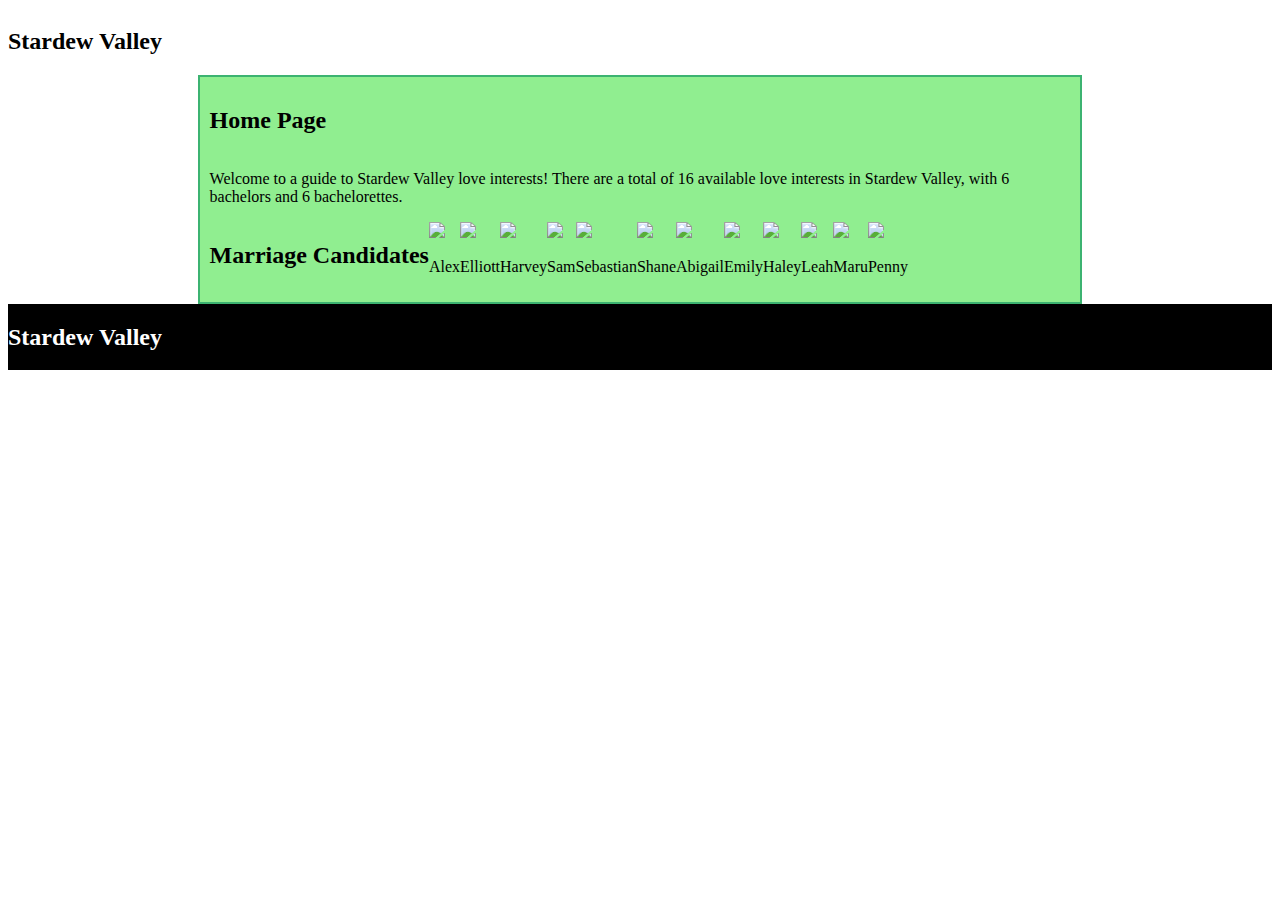
==== index.html @ 75ef610b "first page" ====
<!DOCTYPE html>
<html lang="en" dir="ltr">
  <head>
    <meta charset="utf-8">
    <title>Stardew Valley Love Interests</title>
    <link rel="stylesheet" href="style.css">
  </head>
  <body>
    <div class = "fullPage"> <!-- Div wrapping the whole page -->
      <div class = "headline">
        <h2>Stardew Valley</h2>
      </div>

      <div class = "InfoBox">

      </div>
      <div class = "MainPageBox"> <!-- Div where the main content will be -->
        <h2>Home Page</h2>
        <p>Welcome to a guide to Stardew Valley love interests! There are a total
          of 16 available love interests in Stardew Valley, with 6 bachelors and
          6 bachelorettes.
        </p>
        <div class = "MarriageCandidates"> <!-- Div with all the marriange candidates -->
          <h2>Marriage Candidates</h2>
          <!-- <div class = "Bachelors">
            <h3>Bachelors</h3> -->
              <div class = "Alex">
                <img src = "https://stardewvalleywiki.com/mediawiki/images/0/04/Alex.png">
                <p>Alex</p>
              </div>
              <div class = "Elliott">
                <img src = "https://stardewvalleywiki.com/mediawiki/images/b/bd/Elliott.png">
                <p>Elliott</p>
              </div>
              <div class = "Harvey">
                <img src = https://stardewvalleywiki.com/mediawiki/images/9/95/Harvey.png>
                <p>Harvey</p>
              </div>
              <div class = "Sam">
                <img src = https://stardewvalleywiki.com/mediawiki/images/9/94/Sam.png>
                <p>Sam</p>
              </div>
              <div class = "Sebastian">
                <img src = https://stardewvalleywiki.com/mediawiki/images/a/a8/Sebastian.png>
                <p>Sebastian</p>
              </div>
              <div class = "Shane">
                <img src = https://stardewvalleywiki.com/mediawiki/images/8/8b/Shane.png>
                <p>Shane</p>
              </div>
          <!-- </div> -->

          <!-- <div class = "Bachelorettes">
            <h3>Bachelorettes</h3> -->
            <div class = "Abigail">
              <img src = https://stardewvalleywiki.com/mediawiki/images/8/88/Abigail.png>
              <p>Abigail</p>
            </div>
            <div class = "Emily">
              <img src = https://stardewvalleywiki.com/mediawiki/images/2/28/Emily.png>
              <p>Emily</p>
            </div>
            <div class = "Haley">
              <img src = https://stardewvalleywiki.com/mediawiki/images/1/1b/Haley.png>
              <p>Haley</p>
            </div>
            <div class = "Leah">
              <img src = https://stardewvalleywiki.com/mediawiki/images/e/e6/Leah.png>
              <p>Leah</p>
            </div>
            <div class = "Maru">
              <img src = https://stardewvalleywiki.com/mediawiki/images/f/f8/Maru.png>
              <p>Maru</p>
            </div>
            <div class = "Penny">
              <img src = https://stardewvalleywiki.com/mediawiki/images/a/ab/Penny.png>
              <p>Penny</p>
            </div>
          <!-- </div> -->
        </div>
      </div>

      <div class = "LoveInterestBox">
      </div>

      <div class = "EndingBox">
        <h2>Stardew Valley</h2>
      </div>

    </div>
  </body>
</html>
---- style.css ----
* {
    box-sizing: border-box;
}

body, html {
    padding: 0px;
    border: 0px;
}

.fullPage {
    display: flex;
    flex-direction: column;
}

.MainPageBox {
    display: flex;
    background: lightgreen;
    padding: 10px;
    flex-direction: column;
    justify-content: center;
    /* width: 80%; */
    border: 2px solid mediumseagreen;
    margin-left: 15%;
    margin-right: 15%;
}

.LoveInterestBox {
    display: flex;
    background: lightgreen;
}

.EndingBox {
    display: flex;
    flex-direction: column;
    background: black;
    color: white;
}

.MarriageCandidates {
    display: flex;
    flex-wrap: wrap;
}
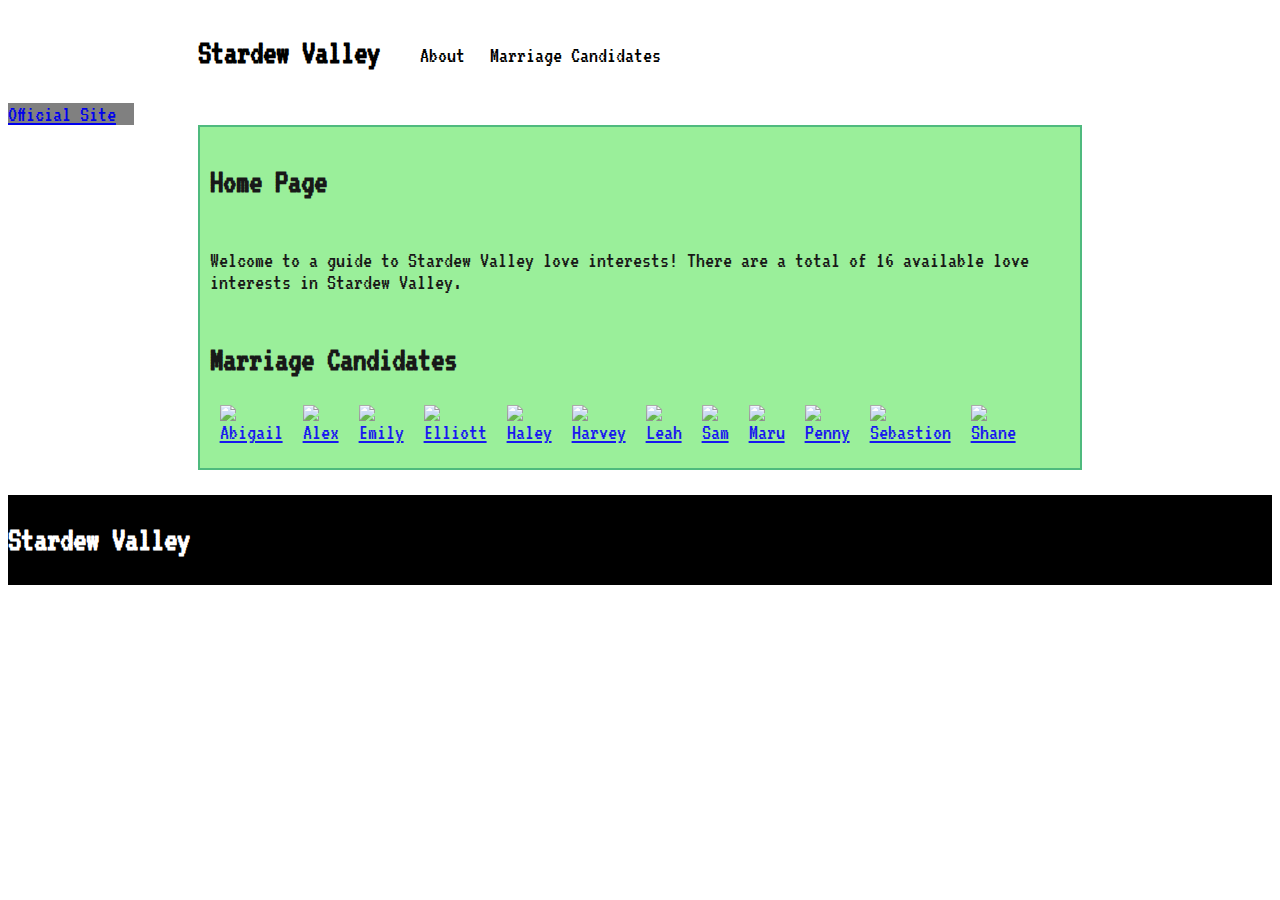
==== commit b7e4748a: "abigail page" ====
--- a/index.html
+++ b/index.html
@@ -4,84 +4,107 @@
     <meta charset="utf-8">
     <title>Stardew Valley Love Interests</title>
     <link rel="stylesheet" href="style.css">
+
+    <link rel="preconnect" href="https://fonts.googleapis.com">
+    <link rel="preconnect" href="https://fonts.gstatic.com" crossorigin>
+    <link href="https://fonts.googleapis.com/css2?family=VT323&display=swap" rel="stylesheet">
   </head>
   <body>
-    <div class = "fullPage"> <!-- Div wrapping the whole page -->
+    <div class = "homeFullPage"> <!-- Div wrapping the whole page -->
+
       <div class = "headline">
         <h2>Stardew Valley</h2>
+        <div class = "navbar">
+          <ul>
+          <li><a href="#">About</a></li>
+          <li>
+            <div class="dropdown">
+              <button class="dropbutton">Marriage Candidates
+                <i class="fa fa-caret-down"></i>
+              </button>
+              <div class="dropdownContent">
+                <a href="#">Link 1</a>
+                <a href="#">Link 2</a>
+                <a href="#">Link 3</a>
+              </div>
+            </div>
+          </li>
+        </ul>
+        </div>
       </div>
 
       <div class = "InfoBox">
-
+        <a href="https://stardewvalley.net/">Official Site</a>
       </div>
       <div class = "MainPageBox"> <!-- Div where the main content will be -->
         <h2>Home Page</h2>
         <p>Welcome to a guide to Stardew Valley love interests! There are a total
-          of 16 available love interests in Stardew Valley, with 6 bachelors and
-          6 bachelorettes.
+          of 16 available love interests in Stardew Valley.
         </p>
+        <h2>Marriage Candidates</h2>
         <div class = "MarriageCandidates"> <!-- Div with all the marriange candidates -->
-          <h2>Marriage Candidates</h2>
+
           <!-- <div class = "Bachelors">
             <h3>Bachelors</h3> -->
+              <div class = "Abigail">
+                <img src = https://stardewvalleywiki.com/mediawiki/images/8/88/Abigail.png>
+                <a href="abigail.html">Abigail</a>
+              </div>
               <div class = "Alex">
                 <img src = "https://stardewvalleywiki.com/mediawiki/images/0/04/Alex.png">
-                <p>Alex</p>
+                <a href="alex.html">Alex</a>
+              </div>
+              <div class = "Emily">
+                <img src = https://stardewvalleywiki.com/mediawiki/images/2/28/Emily.png>
+                <a href="emily.html">Emily</a>
               </div>
               <div class = "Elliott">
                 <img src = "https://stardewvalleywiki.com/mediawiki/images/b/bd/Elliott.png">
-                <p>Elliott</p>
+                <a href="elliott.html">Elliott</a>
+              </div>
+              <div class = "Haley">
+                <img src = https://stardewvalleywiki.com/mediawiki/images/1/1b/Haley.png>
+                <a href="haley.html">Haley</a>
               </div>
               <div class = "Harvey">
                 <img src = https://stardewvalleywiki.com/mediawiki/images/9/95/Harvey.png>
-                <p>Harvey</p>
+                <a href="harvey.html">Harvey</a>
+              </div>
+              <div class = "Leah">
+                <img src = https://stardewvalleywiki.com/mediawiki/images/e/e6/Leah.png>
+                <a href="leah.html">Leah</a>
               </div>
               <div class = "Sam">
                 <img src = https://stardewvalleywiki.com/mediawiki/images/9/94/Sam.png>
-                <p>Sam</p>
+                <a href="sam.html">Sam</a>
+              </div>
+              <div class = "Maru">
+                <img src = https://stardewvalleywiki.com/mediawiki/images/f/f8/Maru.png>
+                <a href="maru.html">Maru</a>
+              </div>
+              <div class = "Penny">
+                <img src = https://stardewvalleywiki.com/mediawiki/images/a/ab/Penny.png>
+                <a href="penny.html">Penny</a>
               </div>
               <div class = "Sebastian">
                 <img src = https://stardewvalleywiki.com/mediawiki/images/a/a8/Sebastian.png>
-                <p>Sebastian</p>
+                <a href="sebastian.html">Sebastion</a>
               </div>
               <div class = "Shane">
                 <img src = https://stardewvalleywiki.com/mediawiki/images/8/8b/Shane.png>
-                <p>Shane</p>
+                <a href="shane.html">Shane</a>
               </div>
           <!-- </div> -->
 
           <!-- <div class = "Bachelorettes">
             <h3>Bachelorettes</h3> -->
-            <div class = "Abigail">
-              <img src = https://stardewvalleywiki.com/mediawiki/images/8/88/Abigail.png>
-              <p>Abigail</p>
-            </div>
-            <div class = "Emily">
-              <img src = https://stardewvalleywiki.com/mediawiki/images/2/28/Emily.png>
-              <p>Emily</p>
-            </div>
-            <div class = "Haley">
-              <img src = https://stardewvalleywiki.com/mediawiki/images/1/1b/Haley.png>
-              <p>Haley</p>
-            </div>
-            <div class = "Leah">
-              <img src = https://stardewvalleywiki.com/mediawiki/images/e/e6/Leah.png>
-              <p>Leah</p>
-            </div>
-            <div class = "Maru">
-              <img src = https://stardewvalleywiki.com/mediawiki/images/f/f8/Maru.png>
-              <p>Maru</p>
-            </div>
-            <div class = "Penny">
-              <img src = https://stardewvalleywiki.com/mediawiki/images/a/ab/Penny.png>
-              <p>Penny</p>
-            </div>
+
           <!-- </div> -->
         </div>
       </div>
 
-      <div class = "LoveInterestBox">
-      </div>
+      <!-- <div class = "LoveInterestBox">
+      </div> -->
 
       <div class = "EndingBox">
         <h2>Stardew Valley</h2>
--- a/style.css
+++ b/style.css
@@ -7,9 +7,89 @@
     border: 0px;
 }
 
-.fullPage {
-    display: flex;
-    flex-direction: column;
+body {
+    font-family: 'VT323', monospace;
+    font-size: 1.4em;
+    background-image: url(https://cdn.cloudflare.steamstatic.com/steam/apps/413150/capsule_616x353.jpg?t=1608624324);
+    background-size: cover;
+    /* opacity: 90%; */
+}
+
+.homeFullPage {
+    display: flex;
+    flex-direction: column;
+}
+
+.headline {
+    margin-left: 15%;
+    margin-right: 15%;
+    display: flex;
+}
+
+.navbar ul {
+    list-style-type: none;
+}
+
+.navbar li {
+    display: inline-flex;
+}
+
+.navbar li a {
+    text-decoration: none;
+    color: black;
+}
+
+.navbar li a:hover {
+    background-color:
+}
+
+.dropdown .dropbutton {
+    /* font-size: 16px; */
+    border: none;
+    outline: none;
+    padding: 14px 16px;
+    background-color: inherit;
+    font-family: inherit;
+    font-size: inherit;
+    margin: 0;
+}
+
+/* Dropdown content (hidden by default) */
+.dropdownContent {
+    display: none;
+    position: absolute;
+    background-color: white;
+    min-width: 160px;
+    box-shadow: 0px 8px 16px 0px rgba(0,0,0,0.2);
+    z-index: 1;
+}
+
+/* Links inside the dropdown */
+.dropdownContent a {
+    color: black;
+    padding: 12px 16px;
+    text-decoration: none;
+    display: block;
+    text-align: left;
+}
+
+/* Add a grey background color to dropdown links on hover */
+.dropdownContent a:hover {
+    /* background-color: #ddd; */
+}
+
+/* Show the dropdown menu on hover */
+.dropdown:hover .dropdownContent {
+    display: block;
+}
+
+/* Links inside the dropdown */
+.dropdown-content a {
+    color: black;
+    padding: 12px 16px;
+    text-decoration: none;
+    display: block;
+    text-align: left;
 }
 
 .MainPageBox {
@@ -20,19 +100,16 @@
     justify-content: center;
     /* width: 80%; */
     border: 2px solid mediumseagreen;
+    opacity: 90%;
     margin-left: 15%;
     margin-right: 15%;
 }
 
-.LoveInterestBox {
-    display: flex;
-    background: lightgreen;
-}
-
 .EndingBox {
     display: flex;
     flex-direction: column;
     background: black;
+    margin-top: 2%;
     color: white;
 }
 
@@ -40,3 +117,128 @@
     display: flex;
     flex-wrap: wrap;
 }
+
+/* Lays out the marriage candidates in the home page from
+left to right, top to bottom*/
+.Abigail, .Alex, .Emily, .Elliott, .Haley, .Harvey,
+.Leah, .Sam, .Maru, .Penny, .Sebastian, .Shane {
+    display: inline-flex;
+    flex-direction: column;
+    margin-left: 10px;
+    margin-right: 10px;
+    margin-bottom: 15px;
+}
+
+/*layout for the pages that are not the home page*/
+.mainLayout {
+    display: flex;
+}
+
+.InfoBox {
+    width: 10%;
+    height: 10%;
+    background-color: gray;
+    margin-right: auto;
+}
+
+/*Abigail's Page */
+.AbigailLoveInterestBox {
+    /* display: flex;
+    flex-direction: column; */
+    padding: 10px;
+    padding-top: 0px;
+    width: 20%;
+    height: 20%;
+    background: darkorchid;
+    margin-left: 1%;
+    margin-right: 3%;
+}
+
+.AbigailMarriageCandidates {
+    display: flex;
+    flex-direction: row;
+    flex-wrap: wrap;
+    align-items: center;
+    padding-left: 10%;
+}
+.AbigailMarriageCandidates img {
+    width: 50px;
+}
+.AbigailMarriageCandidates div {
+    display: flex;
+    align-items: center;
+    border: 2px solid black;
+    width: 33%;
+}
+.AbigailMarriageCandidates a {
+    text-decoration: none;
+    color: white;
+}
+
+.AbigailBox {
+    display: flex;
+    flex-direction: column;
+    background-color: darkorchid;
+    padding: 1%;
+    width: 60%;
+    height: auto;
+    /* font-size: 1.1em; */
+}
+
+.AbigailAvator {
+    /* display: block; */
+    display: flex;
+    flex-direction: column;
+    /* align-items: stretch; */
+    border: 5px solid orchid;
+    width: 45%;
+    text-align: center;
+}
+
+.AbigailAvatorImg {
+    display: flex;
+    align-items: center;
+    justify-content: center;
+    padding-bottom: 2px;
+    /* padding-left: 50%; */
+}
+
+.AbigailAvatorImg img {
+    width: 60%;
+}
+
+.AboutAbigail {
+    display: flex;
+    justify-content: center;
+    align-items: center;
+    background-color: orchid;
+    /* height: 10%; */
+}
+
+.BirthdayAbigail, .FamilyAbigail, .FriendAbigail {
+    display: flex;
+    border: 1px solid orchid;
+}
+
+.BirthdayAbigailHead, .FamilyAbigailHead, .FriendAbigailHead {
+    display: inline-flex;
+    background-color: orchid;
+    width: 50%;
+    justify-content: center;
+    align-items: center;
+}
+
+.BirthdayAbigailDate, .FamilyAbigailInfo, .FriendAbigailInfo {
+    text-align: left;
+    width: 50%;
+    padding-left: 8px;
+    padding-right: 8px;
+}
+
+.AbigailGalleryPics {
+    display: flex;
+}
+
+.AbigailGalleryPics img {
+    width: 25%;
+}
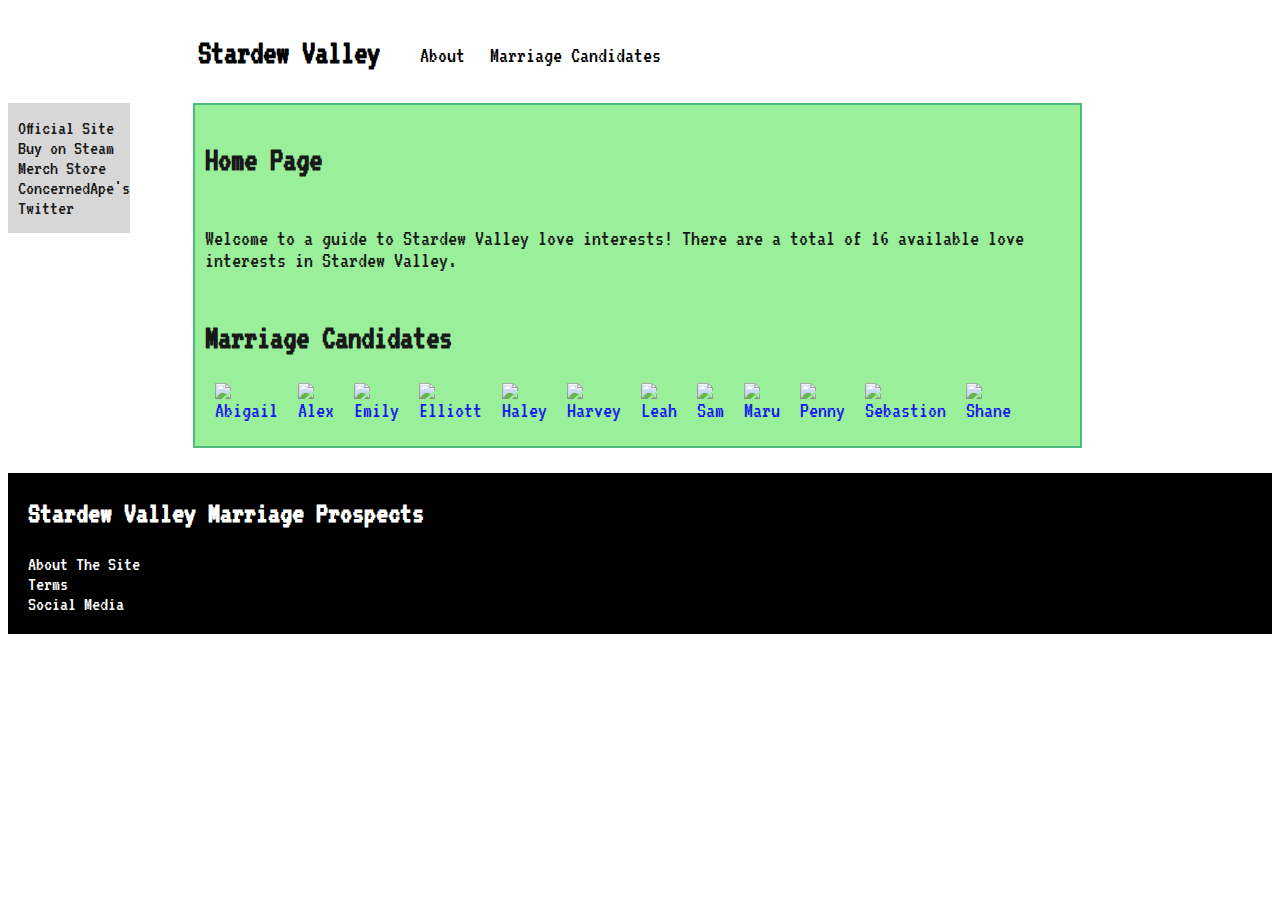
==== commit c18dafb1: "more pages" ====
--- a/index.html
+++ b/index.html
@@ -23,9 +23,18 @@
                 <i class="fa fa-caret-down"></i>
               </button>
               <div class="dropdownContent">
-                <a href="#">Link 1</a>
-                <a href="#">Link 2</a>
-                <a href="#">Link 3</a>
+                <a href="abigail.html">Abigail</a>
+                <a href="alex.html">Alex</a>
+                <a href="elliott.html">Elliott</a>
+                <a href="emily.html">Emily</a>
+                <a href="haley.html">Haley</a>
+                <a href="harvey.html">Harvey</a>
+                <a href="leah.html">Leah</a>
+                <a href="maru.html">Maru</a>
+                <a href="penny.html">Penny</a>
+                <a href="sam.html">Sam</a>
+                <a href="sebastian.html">Sebastion</a>
+                <a href="shane.html">Shane</a>
               </div>
             </div>
           </li>
@@ -33,73 +42,79 @@
         </div>
       </div>
 
-      <div class = "InfoBox">
-        <a href="https://stardewvalley.net/">Official Site</a>
-      </div>
-      <div class = "MainPageBox"> <!-- Div where the main content will be -->
-        <h2>Home Page</h2>
-        <p>Welcome to a guide to Stardew Valley love interests! There are a total
-          of 16 available love interests in Stardew Valley.
-        </p>
-        <h2>Marriage Candidates</h2>
-        <div class = "MarriageCandidates"> <!-- Div with all the marriange candidates -->
+      <div class = "MainPage">
+        <div class = "InfoBox">
+          <a href="https://stardewvalley.net/">Official Site</a>
+          <a href="https://store.steampowered.com/app/413150/Stardew_Valley/">Buy on Steam</a>
+          <a href="https://www.stardewvalley.net/shop/">Merch Store</a>
+          <a href="https://twitter.com/concernedape">ConcernedApe's Twitter</a>
+        </div>
 
-          <!-- <div class = "Bachelors">
-            <h3>Bachelors</h3> -->
-              <div class = "Abigail">
-                <img src = https://stardewvalleywiki.com/mediawiki/images/8/88/Abigail.png>
-                <a href="abigail.html">Abigail</a>
-              </div>
-              <div class = "Alex">
-                <img src = "https://stardewvalleywiki.com/mediawiki/images/0/04/Alex.png">
-                <a href="alex.html">Alex</a>
-              </div>
-              <div class = "Emily">
-                <img src = https://stardewvalleywiki.com/mediawiki/images/2/28/Emily.png>
-                <a href="emily.html">Emily</a>
-              </div>
-              <div class = "Elliott">
-                <img src = "https://stardewvalleywiki.com/mediawiki/images/b/bd/Elliott.png">
-                <a href="elliott.html">Elliott</a>
-              </div>
-              <div class = "Haley">
-                <img src = https://stardewvalleywiki.com/mediawiki/images/1/1b/Haley.png>
-                <a href="haley.html">Haley</a>
-              </div>
-              <div class = "Harvey">
-                <img src = https://stardewvalleywiki.com/mediawiki/images/9/95/Harvey.png>
-                <a href="harvey.html">Harvey</a>
-              </div>
-              <div class = "Leah">
-                <img src = https://stardewvalleywiki.com/mediawiki/images/e/e6/Leah.png>
-                <a href="leah.html">Leah</a>
-              </div>
-              <div class = "Sam">
-                <img src = https://stardewvalleywiki.com/mediawiki/images/9/94/Sam.png>
-                <a href="sam.html">Sam</a>
-              </div>
-              <div class = "Maru">
-                <img src = https://stardewvalleywiki.com/mediawiki/images/f/f8/Maru.png>
-                <a href="maru.html">Maru</a>
-              </div>
-              <div class = "Penny">
-                <img src = https://stardewvalleywiki.com/mediawiki/images/a/ab/Penny.png>
-                <a href="penny.html">Penny</a>
-              </div>
-              <div class = "Sebastian">
-                <img src = https://stardewvalleywiki.com/mediawiki/images/a/a8/Sebastian.png>
-                <a href="sebastian.html">Sebastion</a>
-              </div>
-              <div class = "Shane">
-                <img src = https://stardewvalleywiki.com/mediawiki/images/8/8b/Shane.png>
-                <a href="shane.html">Shane</a>
-              </div>
-          <!-- </div> -->
+        <div class = "MainPageBox"> <!-- Div where the main content will be -->
+          <h2>Home Page</h2>
+          <p>Welcome to a guide to Stardew Valley love interests! There are a total
+            of 16 available love interests in Stardew Valley.
+          </p>
+          <h2>Marriage Candidates</h2>
+          <div class = "MarriageCandidates"> <!-- Div with all the marriange candidates -->
 
-          <!-- <div class = "Bachelorettes">
-            <h3>Bachelorettes</h3> -->
+            <!-- <div class = "Bachelors">
+              <h3>Bachelors</h3> -->
+                <div class = "Abigail">
+                  <img src = https://stardewvalleywiki.com/mediawiki/images/8/88/Abigail.png>
+                  <a href="abigail.html">Abigail</a>
+                </div>
+                <div class = "Alex">
+                  <img src = "https://stardewvalleywiki.com/mediawiki/images/0/04/Alex.png">
+                  <a href="alex.html">Alex</a>
+                </div>
+                <div class = "Emily">
+                  <img src = https://stardewvalleywiki.com/mediawiki/images/2/28/Emily.png>
+                  <a href="emily.html">Emily</a>
+                </div>
+                <div class = "Elliott">
+                  <img src = "https://stardewvalleywiki.com/mediawiki/images/b/bd/Elliott.png">
+                  <a href="elliott.html">Elliott</a>
+                </div>
+                <div class = "Haley">
+                  <img src = https://stardewvalleywiki.com/mediawiki/images/1/1b/Haley.png>
+                  <a href="haley.html">Haley</a>
+                </div>
+                <div class = "Harvey">
+                  <img src = https://stardewvalleywiki.com/mediawiki/images/9/95/Harvey.png>
+                  <a href="harvey.html">Harvey</a>
+                </div>
+                <div class = "Leah">
+                  <img src = https://stardewvalleywiki.com/mediawiki/images/e/e6/Leah.png>
+                  <a href="leah.html">Leah</a>
+                </div>
+                <div class = "Sam">
+                  <img src = https://stardewvalleywiki.com/mediawiki/images/9/94/Sam.png>
+                  <a href="sam.html">Sam</a>
+                </div>
+                <div class = "Maru">
+                  <img src = https://stardewvalleywiki.com/mediawiki/images/f/f8/Maru.png>
+                  <a href="maru.html">Maru</a>
+                </div>
+                <div class = "Penny">
+                  <img src = https://stardewvalleywiki.com/mediawiki/images/a/ab/Penny.png>
+                  <a href="penny.html">Penny</a>
+                </div>
+                <div class = "Sebastian">
+                  <img src = https://stardewvalleywiki.com/mediawiki/images/a/a8/Sebastian.png>
+                  <a href="sebastian.html">Sebastion</a>
+                </div>
+                <div class = "Shane">
+                  <img src = https://stardewvalleywiki.com/mediawiki/images/8/8b/Shane.png>
+                  <a href="shane.html">Shane</a>
+                </div>
+            <!-- </div> -->
 
-          <!-- </div> -->
+            <!-- <div class = "Bachelorettes">
+              <h3>Bachelorettes</h3> -->
+
+            <!-- </div> -->
+          </div>
         </div>
       </div>
 
@@ -107,7 +122,10 @@
       </div> -->
 
       <div class = "EndingBox">
-        <h2>Stardew Valley</h2>
+        <h2>Stardew Valley Marriage Prospects</h2>
+        <a href = "#">About The Site</a>
+        <a href = "#">Terms</a>
+        <a href = "#">Social Media</a>
       </div>
 
     </div>
--- a/style.css
+++ b/style.css
@@ -75,7 +75,7 @@
 
 /* Add a grey background color to dropdown links on hover */
 .dropdownContent a:hover {
-    /* background-color: #ddd; */
+    background-color: #ddd;
 }
 
 /* Show the dropdown menu on hover */
@@ -92,16 +92,20 @@
     text-align: left;
 }
 
+.MainPage {
+    display: flex;
+}
+
 .MainPageBox {
     display: flex;
     background: lightgreen;
     padding: 10px;
     flex-direction: column;
     justify-content: center;
-    /* width: 80%; */
+    width: 80%;
     border: 2px solid mediumseagreen;
     opacity: 90%;
-    margin-left: 15%;
+    /* margin-left: 15%;*/
     margin-right: 15%;
 }
 
@@ -111,11 +115,23 @@
     background: black;
     margin-top: 2%;
     color: white;
+    padding-left: 20px;
+    padding-bottom: 20px;
+    font-size: 0.9em;
+}
+.EndingBox a {
+    text-decoration: none;
+    color: white;
 }
 
 .MarriageCandidates {
     display: flex;
     flex-wrap: wrap;
+}
+
+.MarriageCandidates a {
+    text-decoration: none;
+    text-align: center;
 }
 
 /* Lays out the marriage candidates in the home page from
@@ -135,10 +151,21 @@
 }
 
 .InfoBox {
+    display: flex;
+    flex-direction: column;
+    padding-left: 10px;
+    padding-top: 15px;
+    padding-bottom: 15px;
     width: 10%;
     height: 10%;
-    background-color: gray;
-    margin-right: auto;
+    background-color: lightgray;
+    margin-right: 5%;
+    font-size: 0.9em;
+    opacity: 90%;
+}
+.InfoBox a {
+    color: black;
+    text-decoration: none;
 }
 
 /*Abigail's Page */
@@ -167,7 +194,7 @@
 .AbigailMarriageCandidates div {
     display: flex;
     align-items: center;
-    border: 2px solid black;
+    /* border: 2px solid black; */
     width: 33%;
 }
 .AbigailMarriageCandidates a {
@@ -242,3 +269,479 @@
 .AbigailGalleryPics img {
     width: 25%;
 }
+
+
+
+/*Alex's Page */
+.AlexLoveInterestBox {
+    padding: 10px;
+    padding-top: 0px;
+    width: 20%;
+    height: 20%;
+    background: #6bb300;
+    margin-left: 1%;
+    margin-right: 3%;
+}
+
+.AlexMarriageCandidates {
+    display: flex;
+    flex-direction: row;
+    flex-wrap: wrap;
+    align-items: center;
+    padding-left: 10%;
+}
+.AlexMarriageCandidates img {
+    width: 50px;
+}
+.AlexMarriageCandidates div {
+    display: flex;
+    align-items: center;
+    width: 33%;
+}
+.AlexMarriageCandidates a {
+    text-decoration: none;
+    color: white;
+}
+
+.AlexBox {
+    display: flex;
+    flex-direction: column;
+    background-color: #6bb300;
+    padding: 1%;
+    width: 60%;
+    height: auto;
+}
+
+.AlexAvator {
+    display: flex;
+    flex-direction: column;
+    border: 5px solid SaddleBrown;
+    width: 45%;
+    text-align: center;
+}
+
+.AlexAvatorImg {
+    display: flex;
+    align-items: center;
+    justify-content: center;
+    padding-bottom: 2px;
+}
+
+.AlexAvatorImg img {
+    width: 60%;
+}
+
+.AboutAlex {
+    display: flex;
+    justify-content: center;
+    align-items: center;
+    background-color: SaddleBrown;
+}
+
+.BirthdayAlex, .FamilyAlex, .FriendAlex {
+    display: flex;
+    border: 1px solid SaddleBrown;
+}
+
+.BirthdayAlexHead, .FamilyAlexHead, .FriendAlexHead {
+    display: inline-flex;
+    background-color: SaddleBrown;
+    width: 50%;
+    justify-content: center;
+    align-items: center;
+}
+
+.BirthdayAlexDate, .FamilyAlexInfo, .FriendAlexInfo {
+    text-align: left;
+    width: 50%;
+    padding-left: 8px;
+    padding-right: 8px;
+}
+
+.AlexGalleryPics {
+    display: flex;
+}
+
+.AlexGalleryPics img {
+    width: 25%;
+}
+
+/*Leah's Page */
+.LeahLoveInterestBox {
+    padding: 10px;
+    padding-top: 0px;
+    width: 20%;
+    height: 20%;
+    background: DarkOrange;
+    margin-left: 1%;
+    margin-right: 3%;
+}
+
+.LeahMarriageCandidates {
+    display: flex;
+    flex-direction: row;
+    flex-wrap: wrap;
+    align-items: center;
+    padding-left: 10%;
+}
+.LeahMarriageCandidates img {
+    width: 50px;
+}
+.LeahMarriageCandidates div {
+    display: flex;
+    align-items: center;
+    width: 33%;
+}
+.LeahMarriageCandidates a {
+    text-decoration: none;
+    color: white;
+}
+
+.LeahBox {
+    display: flex;
+    flex-direction: column;
+    background-color: DarkOrange;
+    padding: 1%;
+    width: 60%;
+    height: auto;
+}
+
+.LeahAvator {
+    display: flex;
+    flex-direction: column;
+    border: 5px solid SaddleBrown;
+    width: 45%;
+    text-align: center;
+}
+
+.LeahAvatorImg {
+    display: flex;
+    align-items: center;
+    justify-content: center;
+    padding-bottom: 2px;
+}
+
+.LeahAvatorImg img {
+    width: 60%;
+}
+
+.AboutLeah {
+    display: flex;
+    justify-content: center;
+    align-items: center;
+    background-color: SaddleBrown;
+}
+
+.BirthdayLeah, .FamilyLeah, .FriendLeah {
+    display: flex;
+    border: 1px solid SaddleBrown;
+}
+
+.BirthdayLeahHead, .FamilyLeahHead, .FriendLeahHead {
+    display: inline-flex;
+    background-color: SaddleBrown;
+    width: 50%;
+    justify-content: center;
+    align-items: center;
+}
+
+.BirthdayLeahDate, .FamilyLeahInfo, .FriendLeahInfo {
+    text-align: left;
+    width: 50%;
+    padding-left: 8px;
+    padding-right: 8px;
+}
+
+.LeahGalleryPics {
+    display: flex;
+}
+
+.LeahGalleryPics img {
+    width: 25%;
+}
+
+
+
+/*Shane's Page */
+.ShaneLoveInterestBox {
+    padding: 10px;
+    padding-top: 0px;
+    width: 20%;
+    height: 20%;
+    background: #660066;
+    margin-left: 1%;
+    margin-right: 3%;
+}
+
+.ShaneMarriageCandidates {
+    display: flex;
+    flex-direction: row;
+    flex-wrap: wrap;
+    align-items: center;
+    padding-left: 10%;
+}
+.ShaneMarriageCandidates img {
+    width: 50px;
+}
+.ShaneMarriageCandidates div {
+    display: flex;
+    align-items: center;
+    width: 33%;
+}
+.ShaneMarriageCandidates a {
+    text-decoration: none;
+    color: white;
+}
+
+.ShaneBox {
+    display: flex;
+    flex-direction: column;
+    background-color: #660066;
+    padding: 1%;
+    width: 60%;
+    height: auto;
+}
+
+.ShaneAvator {
+    display: flex;
+    flex-direction: column;
+    border: 5px solid MediumPurple;
+    width: 45%;
+    text-align: center;
+}
+
+.ShaneAvatorImg {
+    display: flex;
+    align-items: center;
+    justify-content: center;
+    padding-bottom: 2px;
+}
+
+.ShaneAvatorImg img {
+    width: 60%;
+}
+
+.AboutShane {
+    display: flex;
+    justify-content: center;
+    align-items: center;
+    background-color: MediumPurple;
+}
+
+.BirthdayShane, .FamilyShane, .FriendShane {
+    display: flex;
+    border: 1px solid MediumPurple;
+}
+
+.BirthdayShaneHead, .FamilyShaneHead, .FriendShaneHead {
+    display: inline-flex;
+    background-color: MediumPurple;
+    width: 50%;
+    justify-content: center;
+    align-items: center;
+}
+
+.BirthdayShaneDate, .FamilyShaneInfo, .FriendShaneInfo {
+    text-align: left;
+    width: 50%;
+    padding-left: 8px;
+    padding-right: 8px;
+}
+
+.ShaneGalleryPics {
+    display: flex;
+}
+
+.ShaneGalleryPics img {
+    width: 25%;
+}
+
+
+/*Sam's Page */
+.SamLoveInterestBox {
+    padding: 10px;
+    padding-top: 0px;
+    width: 20%;
+    height: 20%;
+    background: Yellow;
+    margin-left: 1%;
+    margin-right: 3%;
+}
+
+.SamMarriageCandidates {
+    display: flex;
+    flex-direction: row;
+    flex-wrap: wrap;
+    align-items: center;
+    padding-left: 10%;
+}
+.SamMarriageCandidates img {
+    width: 50px;
+}
+.SamMarriageCandidates div {
+    display: flex;
+    align-items: center;
+    width: 33%;
+}
+.SamMarriageCandidates a {
+    text-decoration: none;
+    color: white;
+}
+
+.SamBox {
+    display: flex;
+    flex-direction: column;
+    background-color: Yellow;
+    padding: 1%;
+    width: 60%;
+    height: auto;
+}
+
+.SamAvator {
+    display: flex;
+    flex-direction: column;
+    border: 5px solid LightSkyBlue;
+    width: 45%;
+    text-align: center;
+}
+
+.SamAvatorImg {
+    display: flex;
+    align-items: center;
+    justify-content: center;
+    padding-bottom: 2px;
+}
+
+.SamAvatorImg img {
+    width: 60%;
+}
+
+.AboutSam {
+    display: flex;
+    justify-content: center;
+    align-items: center;
+    background-color: LightSkyBlue;
+}
+
+.BirthdaySam, .FamilySam, .FriendSam {
+    display: flex;
+    border: 1px solid LightSkyBlue;
+}
+
+.BirthdaySamHead, .FamilySamHead, .FriendSamHead {
+    display: inline-flex;
+    background-color: LightSkyBlue;
+    width: 50%;
+    justify-content: center;
+    align-items: center;
+}
+
+.BirthdaySamDate, .FamilySamInfo, .FriendSamInfo {
+    text-align: left;
+    width: 50%;
+    padding-left: 8px;
+    padding-right: 8px;
+}
+
+.SamGalleryPics {
+    display: flex;
+}
+
+.SamGalleryPics img {
+    width: 25%;
+}
+
+
+/*Sebastian's Page */
+.SebastianLoveInterestBox {
+    padding: 10px;
+    padding-top: 0px;
+    width: 20%;
+    height: 20%;
+    background: Indigo;
+    margin-left: 1%;
+    margin-right: 3%;
+}
+
+.SebastianMarriageCandidates {
+    display: flex;
+    flex-direction: row;
+    flex-wrap: wrap;
+    align-items: center;
+    padding-left: 10%;
+}
+.SebastianMarriageCandidates img {
+    width: 50px;
+}
+.SebastianMarriageCandidates div {
+    display: flex;
+    align-items: center;
+    width: 33%;
+}
+.SebastianMarriageCandidates a {
+    text-decoration: none;
+    color: white;
+}
+
+.SebastianBox {
+    display: flex;
+    flex-direction: column;
+    background-color: Indigo;
+    padding: 1%;
+    width: 60%;
+    height: auto;
+}
+
+.SebastianAvator {
+    display: flex;
+    flex-direction: column;
+    border: 5px solid RebeccaPurple;
+    width: 45%;
+    text-align: center;
+}
+
+.SebastianAvatorImg {
+    display: flex;
+    align-items: center;
+    justify-content: center;
+    padding-bottom: 2px;
+}
+
+.SebastianAvatorImg img {
+    width: 60%;
+}
+
+.AboutSebastian {
+    display: flex;
+    justify-content: center;
+    align-items: center;
+    background-color: RebeccaPurple;
+}
+
+.BirthdaySebastian, .FamilySebastian, .FriendSebastian {
+    display: flex;
+    border: 1px solid RebeccaPurple;
+}
+
+.BirthdaySebastianHead, .FamilySebastianHead, .FriendSebastianHead {
+    display: inline-flex;
+    background-color: RebeccaPurple;
+    width: 50%;
+    justify-content: center;
+    align-items: center;
+}
+
+.BirthdaySebastianDate, .FamilySebastianInfo, .FriendSebastianInfo {
+    text-align: left;
+    width: 50%;
+    padding-left: 8px;
+    padding-right: 8px;
+}
+
+.SebastianGalleryPics {
+    display: flex;
+}
+
+.SebastianGalleryPics img {
+    width: 25%;
+}
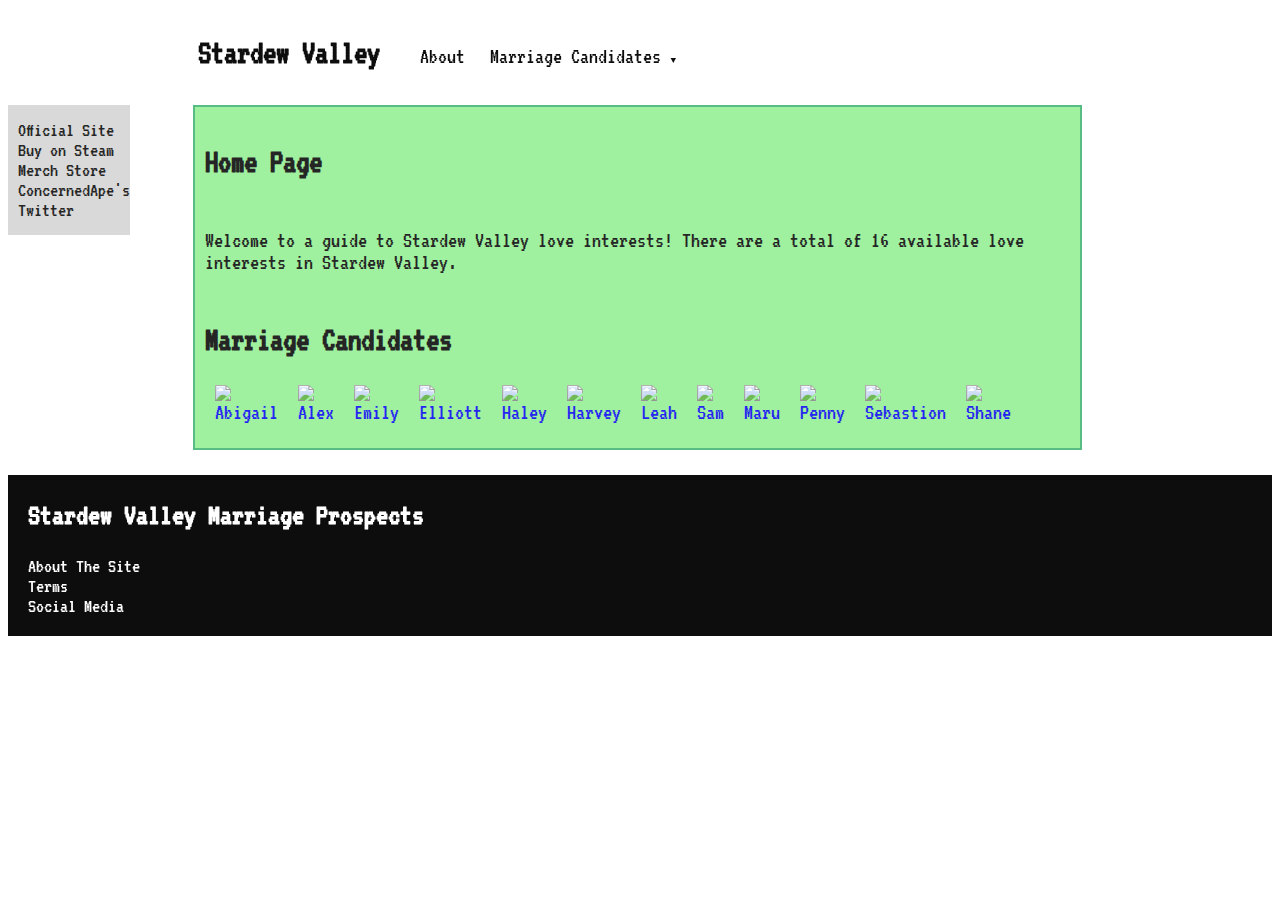
==== commit fe4f5c0d: "size changes" ====
--- a/index.html
+++ b/index.html
@@ -19,7 +19,7 @@
           <li><a href="#">About</a></li>
           <li>
             <div class="dropdown">
-              <button class="dropbutton">Marriage Candidates
+              <button class="dropbutton"><span>Marriage Candidates 𝅏</span>
                 <i class="fa fa-caret-down"></i>
               </button>
               <div class="dropdownContent">
--- a/style.css
+++ b/style.css
@@ -12,7 +12,7 @@
     font-size: 1.4em;
     background-image: url(https://cdn.cloudflare.steamstatic.com/steam/apps/413150/capsule_616x353.jpg?t=1608624324);
     background-size: cover;
-    /* opacity: 90%; */
+    opacity: 95%;
 }
 
 .homeFullPage {
@@ -54,6 +54,13 @@
     margin: 0;
 }
 
+.dropdown .dropbutton:hover span {
+    display: none
+}
+.dropdown .dropbutton:hover:after {
+    content:"Marriage Candidates 𝅉";
+}
+
 /* Dropdown content (hidden by default) */
 .dropdownContent {
     display: none;
@@ -166,6 +173,9 @@
 .InfoBox a {
     color: black;
     text-decoration: none;
+}
+.InfoBox a:hover {
+    color: white;
 }
 
 /*Abigail's Page */
@@ -189,7 +199,7 @@
     padding-left: 10%;
 }
 .AbigailMarriageCandidates img {
-    width: 50px;
+    width: 70px;
 }
 .AbigailMarriageCandidates div {
     display: flex;
@@ -291,7 +301,7 @@
     padding-left: 10%;
 }
 .AlexMarriageCandidates img {
-    width: 50px;
+    width: 70px;
 }
 .AlexMarriageCandidates div {
     display: flex;
@@ -385,7 +395,7 @@
     padding-left: 10%;
 }
 .LeahMarriageCandidates img {
-    width: 50px;
+    width: 70px;
 }
 .LeahMarriageCandidates div {
     display: flex;
@@ -481,7 +491,7 @@
     padding-left: 10%;
 }
 .ShaneMarriageCandidates img {
-    width: 50px;
+    width: 70px;
 }
 .ShaneMarriageCandidates div {
     display: flex;
@@ -576,7 +586,7 @@
     padding-left: 10%;
 }
 .SamMarriageCandidates img {
-    width: 50px;
+    width: 70px;
 }
 .SamMarriageCandidates div {
     display: flex;
@@ -671,7 +681,7 @@
     padding-left: 10%;
 }
 .SebastianMarriageCandidates img {
-    width: 50px;
+    width: 70px;
 }
 .SebastianMarriageCandidates div {
     display: flex;
@@ -745,3 +755,568 @@
 .SebastianGalleryPics img {
     width: 25%;
 }
+
+
+/*Haley's Page */
+.HaleyLoveInterestBox {
+    padding: 10px;
+    padding-top: 0px;
+    width: 20%;
+    height: 20%;
+    background: Pink;
+    margin-left: 1%;
+    margin-right: 3%;
+}
+
+.HaleyMarriageCandidates {
+    display: flex;
+    flex-direction: row;
+    flex-wrap: wrap;
+    align-items: center;
+    padding-left: 10%;
+}
+.HaleyMarriageCandidates img {
+    width: 70px;
+}
+.HaleyMarriageCandidates div {
+    display: flex;
+    align-items: center;
+    width: 33%;
+}
+.HaleyMarriageCandidates a {
+    text-decoration: none;
+    color: white;
+}
+
+.HaleyBox {
+    display: flex;
+    flex-direction: column;
+    background-color: Pink;
+    padding: 1%;
+    width: 60%;
+    height: auto;
+}
+
+.HaleyAvator {
+    display: flex;
+    flex-direction: column;
+    border: 5px solid PaleVioletRed;
+    width: 45%;
+    text-align: center;
+}
+
+.HaleyAvatorImg {
+    display: flex;
+    align-items: center;
+    justify-content: center;
+    padding-bottom: 2px;
+}
+
+.HaleyAvatorImg img {
+    width: 60%;
+}
+
+.AboutHaley {
+    display: flex;
+    justify-content: center;
+    align-items: center;
+    background-color: PaleVioletRed;
+}
+
+.BirthdayHaley, .FamilyHaley, .FriendHaley {
+    display: flex;
+    border: 1px solid PaleVioletRed;
+}
+
+.BirthdayHaleyHead, .FamilyHaleyHead, .FriendHaleyHead {
+    display: inline-flex;
+    background-color: PaleVioletRed;
+    width: 50%;
+    justify-content: center;
+    align-items: center;
+}
+
+.BirthdayHaleyDate, .FamilyHaleyInfo, .FriendHaleyInfo {
+    text-align: left;
+    width: 50%;
+    padding-left: 8px;
+    padding-right: 8px;
+}
+
+.HaleyGalleryPics {
+    display: flex;
+}
+
+.HaleyGalleryPics img {
+    width: 25%;
+}
+
+/*Emily's Page */
+.EmilyLoveInterestBox {
+    padding: 10px;
+    padding-top: 0px;
+    width: 20%;
+    height: 20%;
+    background: Red;
+    margin-left: 1%;
+    margin-right: 3%;
+}
+
+.EmilyMarriageCandidates {
+    display: flex;
+    flex-direction: row;
+    flex-wrap: wrap;
+    align-items: center;
+    padding-left: 10%;
+}
+.EmilyMarriageCandidates img {
+    width: 70px;
+}
+.EmilyMarriageCandidates div {
+    display: flex;
+    align-items: center;
+    width: 33%;
+}
+.EmilyMarriageCandidates a {
+    text-decoration: none;
+    color: white;
+}
+
+.EmilyBox {
+    display: flex;
+    flex-direction: column;
+    background-color: Red;
+    padding: 1%;
+    width: 60%;
+    height: auto;
+}
+
+.EmilyAvator {
+    display: flex;
+    flex-direction: column;
+    border: 5px solid Blue;
+    width: 45%;
+    text-align: center;
+}
+
+.EmilyAvatorImg {
+    display: flex;
+    align-items: center;
+    justify-content: center;
+    padding-bottom: 2px;
+}
+
+.EmilyAvatorImg img {
+    width: 60%;
+}
+
+.AboutEmily {
+    display: flex;
+    justify-content: center;
+    align-items: center;
+    background-color: Blue;
+}
+
+.BirthdayEmily, .FamilyEmily, .FriendEmily {
+    display: flex;
+    border: 1px solid Blue;
+}
+
+.BirthdayEmilyHead, .FamilyEmilyHead, .FriendEmilyHead {
+    display: inline-flex;
+    background-color: Blue;
+    width: 50%;
+    justify-content: center;
+    align-items: center;
+}
+
+.BirthdayEmilyDate, .FamilyEmilyInfo, .FriendEmilyInfo {
+    text-align: left;
+    width: 50%;
+    padding-left: 8px;
+    padding-right: 8px;
+}
+
+.EmilyGalleryPics {
+    display: flex;
+}
+
+.EmilyGalleryPics img {
+    width: 25%;
+}
+
+/*Maru's Page */
+.MaruLoveInterestBox {
+    padding: 10px;
+    padding-top: 0px;
+    width: 20%;
+    height: 20%;
+    background: IndianRed;
+    margin-left: 1%;
+    margin-right: 3%;
+}
+
+.MaruMarriageCandidates {
+    display: flex;
+    flex-direction: row;
+    flex-wrap: wrap;
+    align-items: center;
+    padding-left: 10%;
+}
+.MaruMarriageCandidates img {
+    width: 70px;
+}
+.MaruMarriageCandidates div {
+    display: flex;
+    align-items: center;
+    width: 33%;
+}
+.MaruMarriageCandidates a {
+    text-decoration: none;
+    color: white;
+}
+
+.MaruBox {
+    display: flex;
+    flex-direction: column;
+    background-color: IndianRed;
+    padding: 1%;
+    width: 60%;
+    height: auto;
+}
+
+.MaruAvator {
+    display: flex;
+    flex-direction: column;
+    border: 5px solid Indigo;
+    width: 45%;
+    text-align: center;
+}
+
+.MaruAvatorImg {
+    display: flex;
+    align-items: center;
+    justify-content: center;
+    padding-bottom: 2px;
+}
+
+.MaruAvatorImg img {
+    width: 60%;
+}
+
+.AboutMaru {
+    display: flex;
+    justify-content: center;
+    align-items: center;
+    background-color: Indigo;
+}
+
+.BirthdayMaru, .FamilyMaru, .FriendMaru {
+    display: flex;
+    border: 1px solid Indigo;
+}
+
+.BirthdayMaruHead, .FamilyMaruHead, .FriendMaruHead {
+    display: inline-flex;
+    background-color: Indigo;
+    width: 50%;
+    justify-content: center;
+    align-items: center;
+}
+
+.BirthdayMaruDate, .FamilyMaruInfo, .FriendMaruInfo {
+    text-align: left;
+    width: 50%;
+    padding-left: 8px;
+    padding-right: 8px;
+}
+
+.MaruGalleryPics {
+    display: flex;
+}
+
+.MaruGalleryPics img {
+    width: 25%;
+}
+
+/*Penny's Page */
+.PennyLoveInterestBox {
+    padding: 10px;
+    padding-top: 0px;
+    width: 20%;
+    height: 20%;
+    background: Orange;
+    margin-left: 1%;
+    margin-right: 3%;
+}
+
+.PennyMarriageCandidates {
+    display: flex;
+    flex-direction: row;
+    flex-wrap: wrap;
+    align-items: center;
+    padding-left: 10%;
+}
+.PennyMarriageCandidates img {
+    width: 70px;
+}
+.PennyMarriageCandidates div {
+    display: flex;
+    align-items: center;
+    width: 33%;
+}
+.PennyMarriageCandidates a {
+    text-decoration: none;
+    color: white;
+}
+
+.PennyBox {
+    display: flex;
+    flex-direction: column;
+    background-color: Orange;
+    padding: 1%;
+    width: 60%;
+    height: auto;
+}
+
+.PennyAvator {
+    display: flex;
+    flex-direction: column;
+    border: 5px solid Yellow;
+    width: 45%;
+    text-align: center;
+}
+
+.PennyAvatorImg {
+    display: flex;
+    align-items: center;
+    justify-content: center;
+    padding-bottom: 2px;
+}
+
+.PennyAvatorImg img {
+    width: 60%;
+}
+
+.AboutPenny {
+    display: flex;
+    justify-content: center;
+    align-items: center;
+    background-color: Yellow;
+}
+
+.BirthdayPenny, .FamilyPenny, .FriendPenny {
+    display: flex;
+    border: 1px solid Yellow;
+}
+
+.BirthdayPennyHead, .FamilyPennyHead, .FriendPennyHead {
+    display: inline-flex;
+    background-color: Yellow;
+    width: 50%;
+    justify-content: center;
+    align-items: center;
+}
+
+.BirthdayPennyDate, .FamilyPennyInfo, .FriendPennyInfo {
+    text-align: left;
+    width: 50%;
+    padding-left: 8px;
+    padding-right: 8px;
+}
+
+.PennyGalleryPics {
+    display: flex;
+}
+
+.PennyGalleryPics img {
+    width: 25%;
+}
+
+/*Elliott's Page */
+.ElliottLoveInterestBox {
+    padding: 10px;
+    padding-top: 0px;
+    width: 20%;
+    height: 20%;
+    background: Maroon;
+    margin-left: 1%;
+    margin-right: 3%;
+}
+
+.ElliottMarriageCandidates {
+    display: flex;
+    flex-direction: row;
+    flex-wrap: wrap;
+    align-items: center;
+    padding-left: 10%;
+}
+.ElliottMarriageCandidates img {
+    width: 70px;
+}
+.ElliottMarriageCandidates div {
+    display: flex;
+    align-items: center;
+    width: 33%;
+}
+.ElliottMarriageCandidates a {
+    text-decoration: none;
+    color: white;
+}
+
+.ElliottBox {
+    display: flex;
+    flex-direction: column;
+    background-color: Maroon;
+    padding: 1%;
+    width: 60%;
+    height: auto;
+}
+
+.ElliottAvator {
+    display: flex;
+    flex-direction: column;
+    border: 5px solid LimeGreen;
+    width: 45%;
+    text-align: center;
+}
+
+.ElliottAvatorImg {
+    display: flex;
+    align-items: center;
+    justify-content: center;
+    padding-bottom: 2px;
+}
+
+.ElliottAvatorImg img {
+    width: 60%;
+}
+
+.AboutElliott {
+    display: flex;
+    justify-content: center;
+    align-items: center;
+    background-color: LimeGreen;
+}
+
+.BirthdayElliott, .FamilyElliott, .FriendElliott {
+    display: flex;
+    border: 1px solid LimeGreen;
+}
+
+.BirthdayElliottHead, .FamilyElliottHead, .FriendElliottHead {
+    display: inline-flex;
+    background-color: LimeGreen;
+    width: 50%;
+    justify-content: center;
+    align-items: center;
+}
+
+.BirthdayElliottDate, .FamilyElliottInfo, .FriendElliottInfo {
+    text-align: left;
+    width: 50%;
+    padding-left: 8px;
+    padding-right: 8px;
+}
+
+.ElliottGalleryPics {
+    display: flex;
+}
+
+.ElliottGalleryPics img {
+    width: 25%;
+}
+
+/*Harvey's Page */
+.HarveyLoveInterestBox {
+    padding: 10px;
+    padding-top: 0px;
+    width: 20%;
+    height: 20%;
+    background: Green;
+    margin-left: 1%;
+    margin-right: 3%;
+}
+
+.HarveyMarriageCandidates {
+    display: flex;
+    flex-direction: row;
+    flex-wrap: wrap;
+    align-items: center;
+    padding-left: 10%;
+}
+.HarveyMarriageCandidates img {
+    width: 70px;
+}
+.HarveyMarriageCandidates div {
+    display: flex;
+    align-items: center;
+    width: 33%;
+}
+.HarveyMarriageCandidates a {
+    text-decoration: none;
+    color: white;
+}
+
+.HarveyBox {
+    display: flex;
+    flex-direction: column;
+    background-color: Green;
+    padding: 1%;
+    width: 60%;
+    height: auto;
+}
+
+.HarveyAvator {
+    display: flex;
+    flex-direction: column;
+    border: 5px solid SaddleBrown;
+    width: 45%;
+    text-align: center;
+}
+
+.HarveyAvatorImg {
+    display: flex;
+    align-items: center;
+    justify-content: center;
+    padding-bottom: 2px;
+}
+
+.HarveyAvatorImg img {
+    width: 60%;
+}
+
+.AboutHarvey {
+    display: flex;
+    justify-content: center;
+    align-items: center;
+    background-color: SaddleBrown;
+}
+
+.BirthdayHarvey, .FamilyHarvey, .FriendHarvey {
+    display: flex;
+    border: 1px solid SaddleBrown;
+}
+
+.BirthdayHarveyHead, .FamilyHarveyHead, .FriendHarveyHead {
+    display: inline-flex;
+    background-color: SaddleBrown;
+    width: 50%;
+    justify-content: center;
+    align-items: center;
+}
+
+.BirthdayHarveyDate, .FamilyHarveyInfo, .FriendHarveyInfo {
+    text-align: left;
+    width: 50%;
+    padding-left: 8px;
+    padding-right: 8px;
+}
+
+.HarveyGalleryPics {
+    display: flex;
+}
+
+.HarveyGalleryPics img {
+    width: 25%;
+}
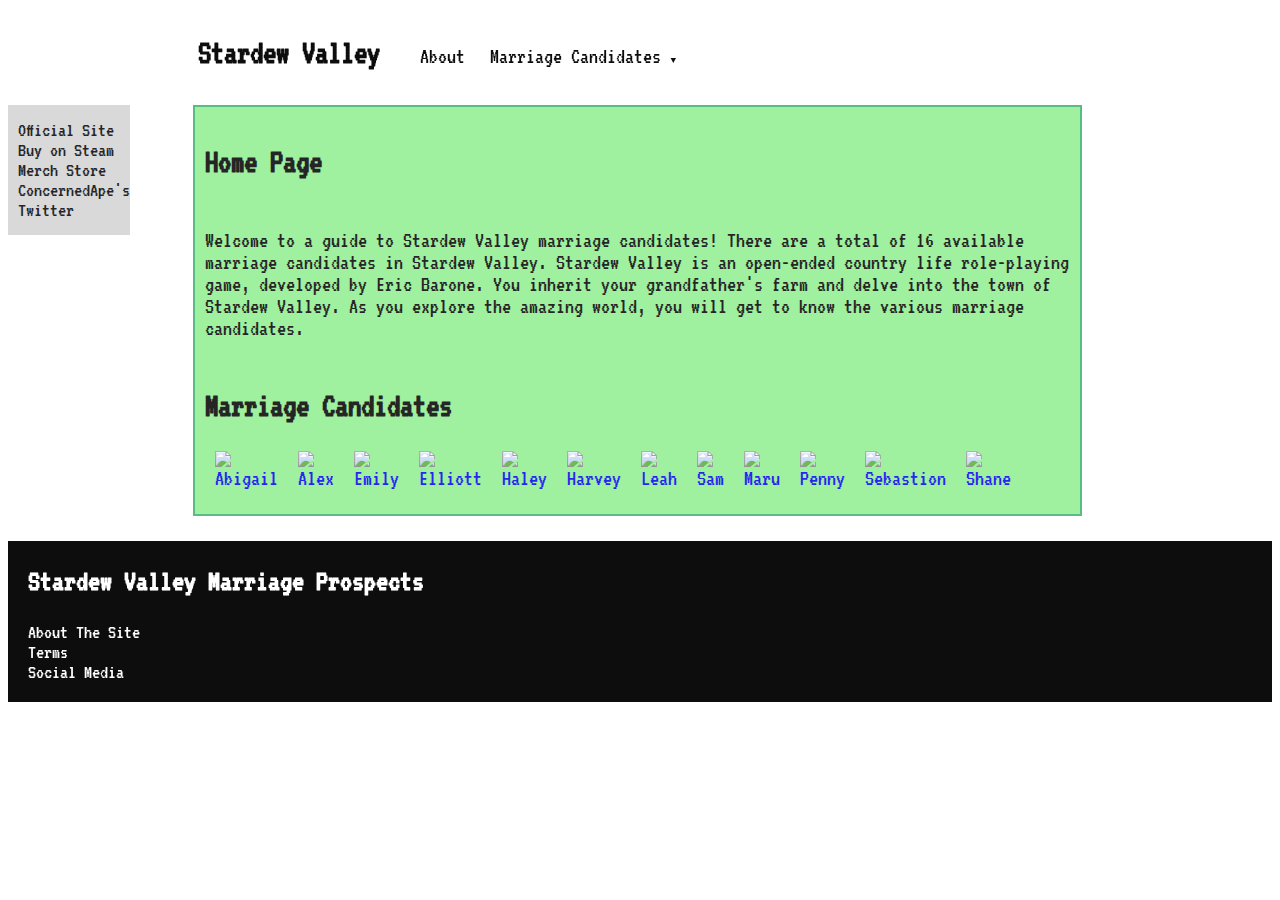
==== commit ff0d1332: "updated description" ====
--- a/index.html
+++ b/index.html
@@ -52,8 +52,12 @@
 
         <div class = "MainPageBox"> <!-- Div where the main content will be -->
           <h2>Home Page</h2>
-          <p>Welcome to a guide to Stardew Valley love interests! There are a total
-            of 16 available love interests in Stardew Valley.
+          <p>Welcome to a guide to Stardew Valley marriage candidates! There are a total
+            of 16 available marriage candidates in Stardew Valley. Stardew Valley is
+            an open-ended country life role-playing game, developed by Eric Barone.
+            You inherit your grandfather's farm and delve into the town of Stardew Valley.
+            As you explore the amazing world, you will get to know the various
+            marriage candidates.  
           </p>
           <h2>Marriage Candidates</h2>
           <div class = "MarriageCandidates"> <!-- Div with all the marriange candidates -->
